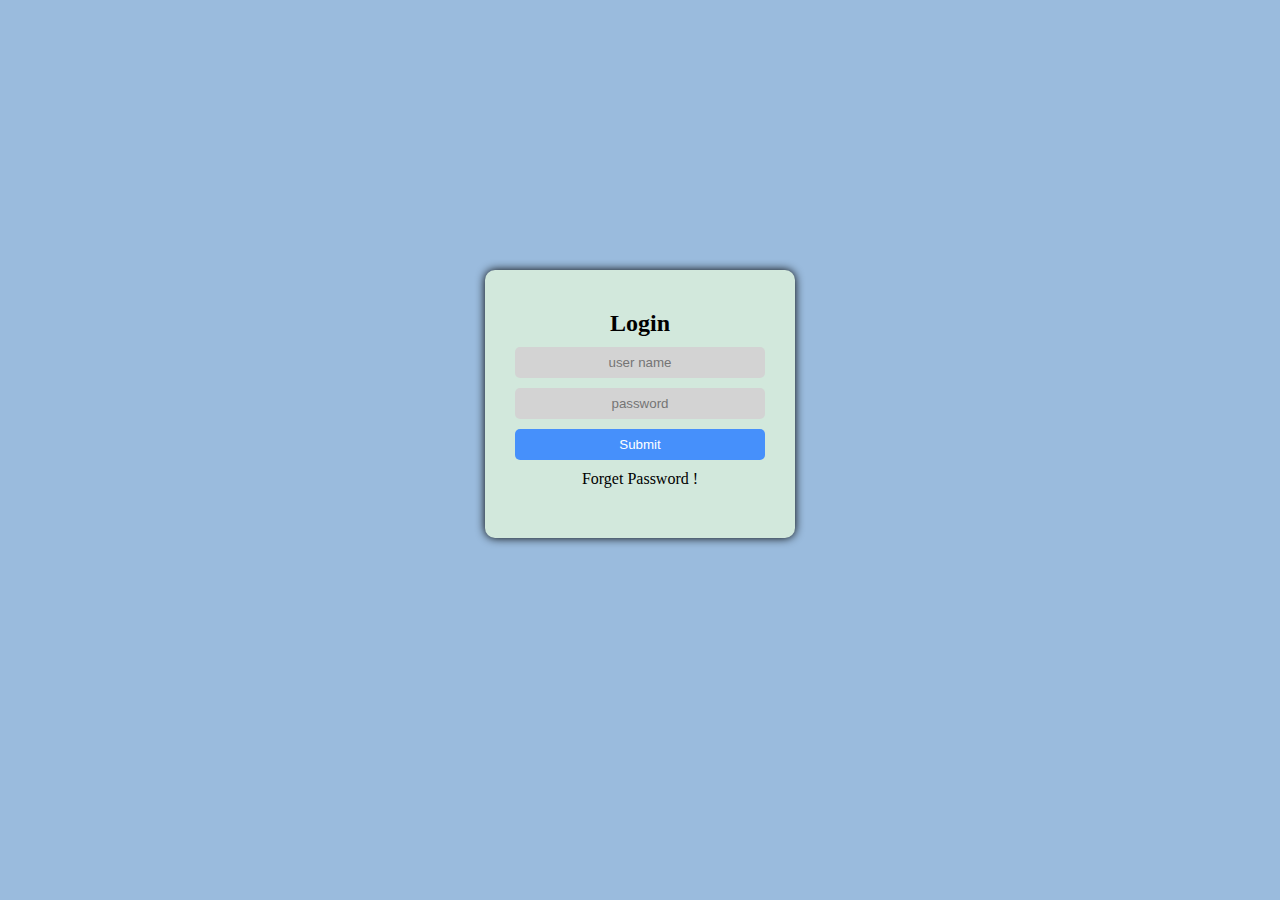
==== index.html @ 3e053566 "Add files via upload" ====
<!DOCTYPE html>
<html>
<head>
	<title>loginFormBy.iA</title>
	<link rel="stylesheet" type="text/css" href="global.css">
</head>
<body>
	<div class="form-container">
		<ul class="list">
			<li><h2>Login</h2></li>
			<li> <input type="text" name="User Name" placeholder="user name"> </li>
			<li> <input type="password" name="password" placeholder="password"> </li>
			<li> <input type="button" name="Submit" value="Submit"> </li>
			<li>Forget Password !</li>
		</ul>
	</div>
</body>
</html>
---- global.css ----
*{margin: 0 ; padding: 0}

body{
	background-color: #9ABBDD;
	padding-top: 30vh;
}

.form-container{
	width: 250px;
	height: auto;
	padding: 40px 30px;
	background-color: #D2E8DC;
	border-radius: 10px;
	box-shadow: 0 0 10px 0 #000;
	margin: auto;
	position: relative;

}

ul.list{
	list-style-type: none;
	text-align: center;

}

ul.list li{
	width: 250px;
	margin-bottom: 10px; 

}

ul.list li input{
	width: 250px;
	text-align: center; 
	padding: 8px 0px;
	border: none;
	background-color: #d3d3d3;
	border-radius: 5px;

}
ul.list li input[type="button"]{
	background-color: #4690fb;
	color: #fff;

}
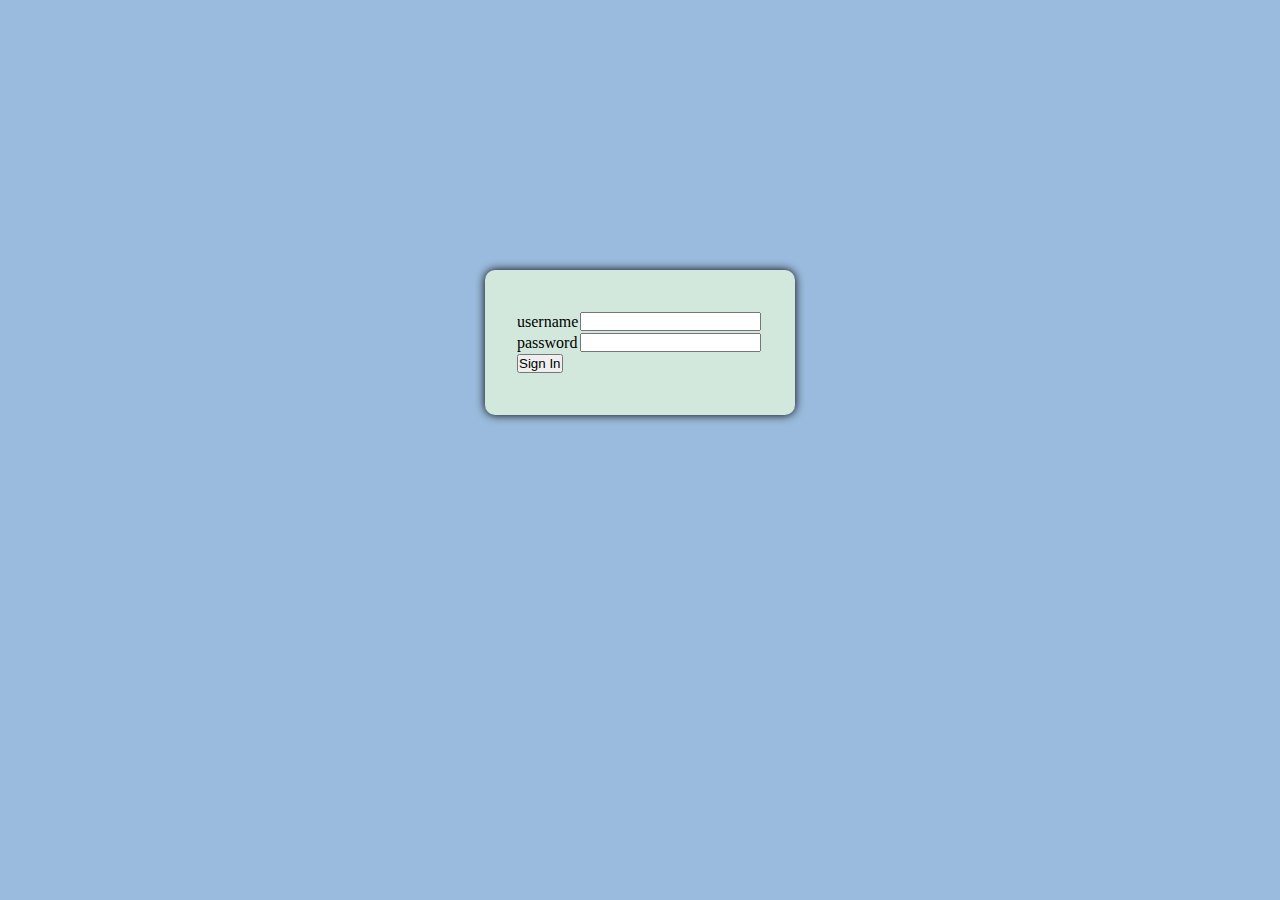
==== commit 9273b84b: "Add files via upload" ====
--- a/index.html
+++ b/index.html
@@ -1,18 +1,26 @@
 <!DOCTYPE html>
-<html>
+<html xmlns="http://www.w3.org/1999/xhtml">
 <head>
-	<title>loginFormBy.iA</title>
-	<link rel="stylesheet" type="text/css" href="global.css">
+    <title>loginFormBy.iA</title>
+	<link rel="stylesheet" type="text/css" href="style.css">
 </head>
 <body>
 	<div class="form-container">
-		<ul class="list">
-			<li><h2>Login</h2></li>
-			<li> <input type="text" name="User Name" placeholder="user name"> </li>
-			<li> <input type="password" name="password" placeholder="password"> </li>
-			<li> <input type="button" name="Submit" value="Submit"> </li>
-			<li>Forget Password !</li>
-		</ul>
-	</div>
+    <form action="/" method="post"></form>
+    <table>
+        <tr>
+            <td>  <label>username</label> </td>
+            <td> <input type="text" name="usern" value="" /></td>
+        </tr>
+        <tr>
+            <td>  <label>password</label> </td>
+            <td> <input type="password" name="pass" value="" /></td>
+        </tr>
+        <tr>
+            <td> <input type="submit" name="submit" value="Sign In" /></td>
+        </tr>
+    </table>
+    </div>
+    
 </body>
 </html>--- a/style.css
+++ b/style.css
@@ -0,0 +1,27 @@
+*{margin: 0 ; padding: 0}
+
+body{
+	background-color: #9ABBDD;
+	padding-top: 30vh;
+}
+
+.form-container{
+	width: 250px;
+	height: auto;
+	padding: 40px 30px;
+	background-color: #D2E8DC;
+	border-radius: 10px;
+	box-shadow: 0 0 10px 0 #000;
+	margin: auto;
+	position: relative;
+
+}
+
+
+
+
+
+
+
+
+
